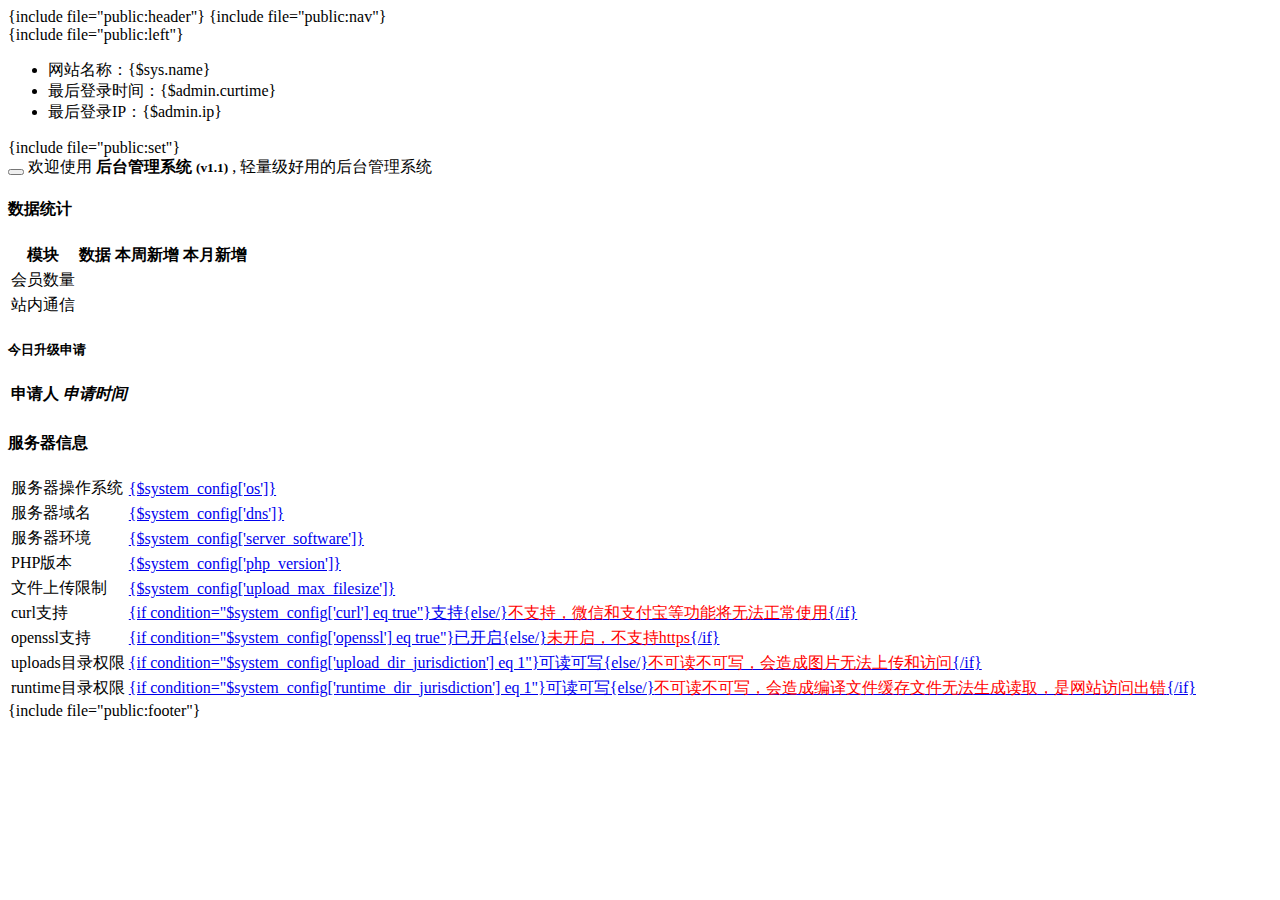
==== application/admin/view/index/index.html @ d5648b2e "0.0" ====
<!DOCTYPE html>
<html>
{include file="public:header"}

<body class="no-skin">
  
  <!--头部-->
  {include file="public:nav"}
  <div class="main-container ace-save-state" id="main-container">
    <!--菜单-->
    <script type="text/javascript">
      try { ace.settings.loadState('main-container') } catch (e) { }
    </script>

    {include file="public:left"}
    <div class="main-content">
      <div class="main-content-inner">
        <div class="breadcrumbs ace-save-state" id="breadcrumbs">
          <ul class="breadcrumb">
            <li>网站名称：<span>{$sys.name}</span></li>
            <li>最后登录时间：<span>{$admin.curtime}</span></li>
            <li>最后登录IP：<span>{$admin.ip}</span></li>
          </ul>

        </div>

        <div class="page-content">
          {include file="public:set"}

          <div class="row">
            <div class="col-xs-12">
              <!-- PAGE CONTENT BEGINS -->
              <div class="alert alert-block alert-success">
                <button type="button" class="close" data-dismiss="alert">
                  <i class="ace-icon fa fa-times"></i>
                </button>

                <i class="ace-icon fa fa-check green"></i>

                欢迎使用
                <strong class="green">
                  后台管理系统
                  <small>(v1.1)</small>
                </strong>,
                轻量级好用的后台管理系统
              </div>

              <div class="row">

                <div class="col-xs-12">
                    <div class="col-sm-7">
                        <div class="widget-box transparent">
                          <div class="widget-header widget-header-flat">
                            <h4 class="widget-title smaller">
                              数据统计
                            </h4>
                          </div>
                          <div class="widget-body">
                            <div class="widget-main no-padding">
                                <table class="table table-bordered table-striped">
                                  <thead class="thin-border-bottom">
                                    <tr>
                                      <th>
                                        <i class="ace-icon fa fa-caret-right blue"></i>
                                        模块</th>
                                      <th>数据</th>
                                      <th>本周新增</th>
                                      <th>本月新增</th>
                                    </tr>
                                  </thead>
                                  <tbody>
                                  <tr>
                                    <td>会员数量</td>
                                    <td></td>
                                    <td></td>
                                    <td></td>
                                  </tr>
                                  <tr>
                                    <td>站内通信</td>
                                    <td></td>
                                    <td></td>
                                    <td></td>
                                  </tr>
                                  </tbody>
                                </table>
                            </div>
                          </div>
                        </div>
        
                        <div class="space-6"></div>
        
                        <div class="widget-box transparent">
                          <div class="widget-header">
                            <h5 class="widget-title bigger lighter">
                              <i class="ace-icon fa fa-area-chart"></i>
                              <span>今日升级申请</span>
                            </h5>
                          </div>
                          <div class="widget-body">
                            <div class="widget-main no-padding">
                              <table class="table table-bordered table-hover">
                                <thead>
                                <tr>
                                  <th>申请人</th>
                                  <th><em>申请时间</em></th>
                                </tr>
                                </thead>
                                <tbody>
                                
                                  <tr>
                                  <td><span class="badge badge-pink"></span>
                                 
                                    <a href="{:url('Apply/lister')}"></a>
                                  </td>
                                  <td></td>
                                </tr>
                              
                                </tbody>
                              </table>
                            </div>
                          </div>
                        </div>
        
                       
                      </div>

                      <div class="vspace-12-sm"></div>

                      <div class="col-sm-5">
                        <div class="widget-box widget-color-dark transparent">
                          <div class="widget-header widget-header-flat">
                            <h4 class="widget-title smaller">
                              服务器信息
                            </h4>
                          </div>
        
                          <div class="widget-body">
                              <table class="table table-striped table-bordered table-hover">
                         
                                  <tbody>
                                    <tr>
                                      <td class="">服务器操作系统</td>
                                      <td>
                                        <a href="javascript:;">{$system_config['os']}</a>
                                      </td>
                                   
                                    </tr>
                                    <tr>
                                      <td class="">服务器域名</td>
                                      <td>
                                        <a href="javascript:;">{$system_config['dns']}</a>
                                      </td>
                                    
                                    </tr>
                                 
                                    <tr>
                                      <td class="">服务器环境</td>
                                      <td>
                                        <a href="javascript:;">{$system_config['server_software']}</a>
                                      </td>
                                    
                                    </tr>
                                    <tr>
                                      <td class="">PHP版本</td>
                                      <td>
                                        <a href="javascript:;">{$system_config['php_version']}</a>
                                      </td>
                                    
                                    </tr>
                                    <tr>
                                      <td class="">文件上传限制</td>
                                      <td>
                                        <a href="javascript:;">{$system_config['upload_max_filesize']}</a>
                                      </td>
                                    
                                    </tr>
                                    <tr>
                                      <td class="">curl支持</td>
                                      <td>
                                        <a href="javascript:;">{if condition="$system_config['curl'] eq true"}支持{else/}<span style="color:red;">不支持，微信和支付宝等功能将无法正常使用</span>{/if}</a>
                                      </td>
                                    
                                    </tr>
        
                                    <tr>
                                      <td class="">openssl支持</td>
                                      <td>
                                        <a href="javascript:;">{if condition="$system_config['openssl'] eq true"}已开启{else/}<span style="color:red;">未开启，不支持https</span>{/if}</a>
                                      </td>
                                    
                                    </tr>
                                    <tr>
                                      <td class="">uploads目录权限</td>
                                      <td>
                                        <a href="javascript:;">{if condition="$system_config['upload_dir_jurisdiction'] eq 1"}可读可写{else/}<span style="color:red;">不可读不可写，会造成图片无法上传和访问</span>{/if}</a>
                                      </td>
                                    
                                    </tr>
                                    <tr>
                                      <td class="">runtime目录权限</td>
                                      <td>
                                        <a href="javascript:;">{if condition="$system_config['runtime_dir_jurisdiction'] eq 1"}可读可写{else/}<span style="color:red;">不可读不可写，会造成编译文件缓存文件无法生成读取，是网站访问出错</span>{/if}</a>
                                      </td>
                                    
                                    </tr>
        
                                 
                                  </tbody>
                                </table>
                          </div>
                        </div>
                      </div><!-- /.col -->
                
                </div>

          </div><!-- /.row -->
        </div><!-- /.page-content -->
      </div>
    </div><!-- /.main-content -->

    {include file="public:footer"}

    <a href="#" id="btn-scroll-up" class="btn-scroll-up btn btn-sm btn-inverse">
      <i class="ace-icon fa fa-angle-double-up icon-only bigger-110"></i>
    </a>
  </div><!-- /.main-container -->



  <script>
    jQuery(function ($) {
      $('[data-rel=tooltip]').tooltip();

      $("#hide-option").tooltip({
        hide: {
          effect: "explode",
          delay: 250
        }
      });

    })
  </script>

</body>

</html>
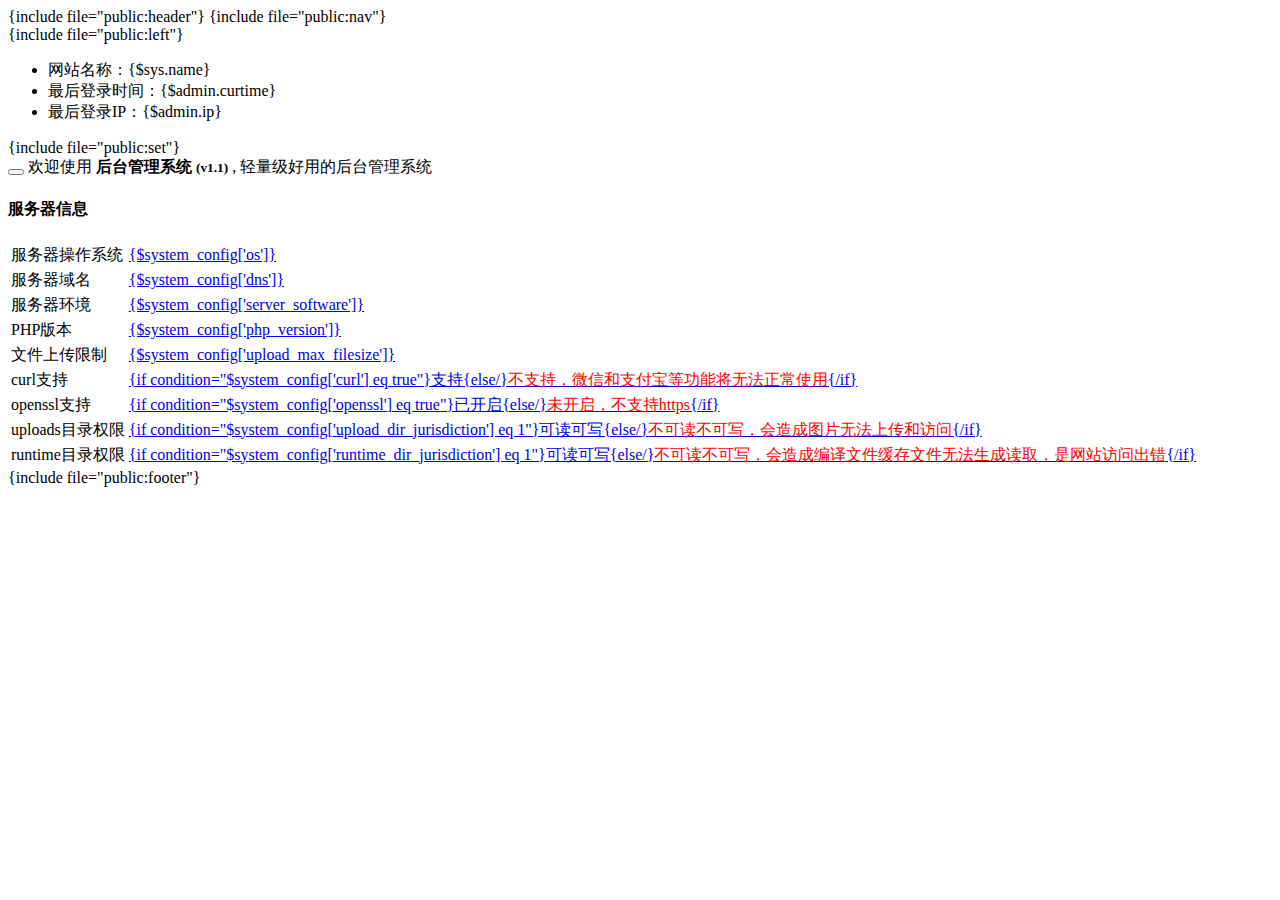
==== commit 1fed5773: "v1.0" ====
--- a/application/admin/view/index/index.html
+++ b/application/admin/view/index/index.html
@@ -49,7 +49,7 @@
 
                 <div class="col-xs-12">
                     <div class="col-sm-7">
-                        <div class="widget-box transparent">
+                        <!-- <div class="widget-box transparent">
                           <div class="widget-header widget-header-flat">
                             <h4 class="widget-title smaller">
                               数据统计
@@ -119,14 +119,14 @@
                               </table>
                             </div>
                           </div>
-                        </div>
+                        </div> -->
         
                        
                       </div>
 
                       <div class="vspace-12-sm"></div>
 
-                      <div class="col-sm-5">
+                      <div class="col-sm-10">
                         <div class="widget-box widget-color-dark transparent">
                           <div class="widget-header widget-header-flat">
                             <h4 class="widget-title smaller">
